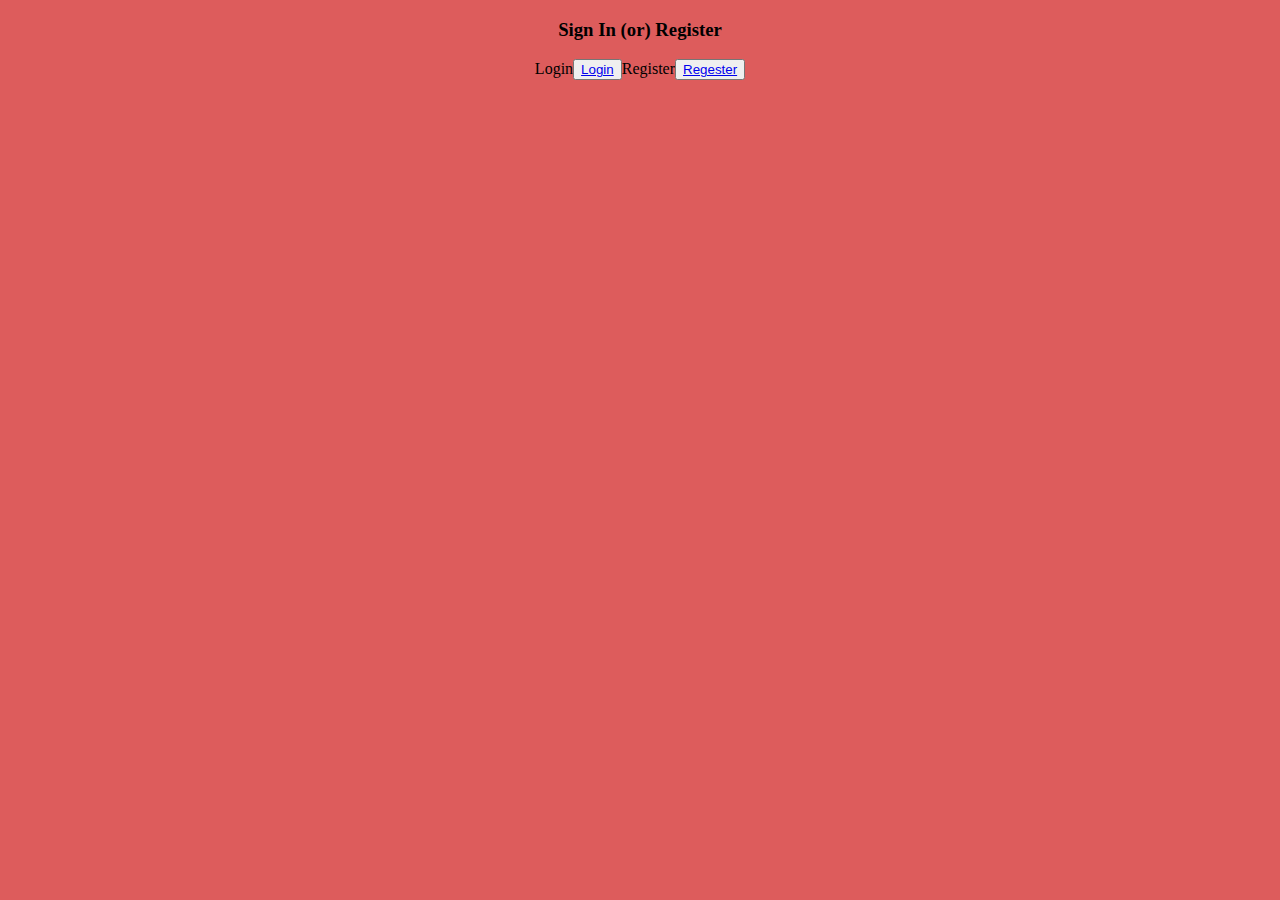
==== index.html @ 213df746 "web" ====
<!DOCTYPE html>
<html lang="en">

<head>
    <meta charset="UTF-8">
    <meta http-equiv="X-UA-Compatible" content="IE=edge">
    <meta name="viewport" content="width=device-width, initial-scale=1.0">
    <title>Sign in</title>
    <link rel="stylesheet" href="css/Signin.css">
</head>
<!-- <button><a href="login.html">Login</a></a></button>
      <button><a href="register.html">Regester</a></button> -->

<body id="dex">
    <form action="#">
        <center>
            <h3>Sign In (or) Register</h3>
            <table>
                <tr>
                    <td>
                        <tr> <label>Login</label></tr>
                        <button><a href="login.html">Login</a></a></button>
                    </td>
                    <td>
                        <tr> <label>Register</label></tr>
                        <button><a href="register.html">Regester</a></button>
                    </td>
                </tr>
            </table>
        </center>
    </form>

</body>

</html>
---- css/Signin.css ----
#dex {
    background-color: rgb(221, 92, 92);
}

#reg {
    background-color: bisque;
}

#login {
    background-color: cadetblue;
}

.regtable {
    outline: solid;
    margin: 50px;
    color: rgb(0, 0, 0);
    border-radius: 5px;
}
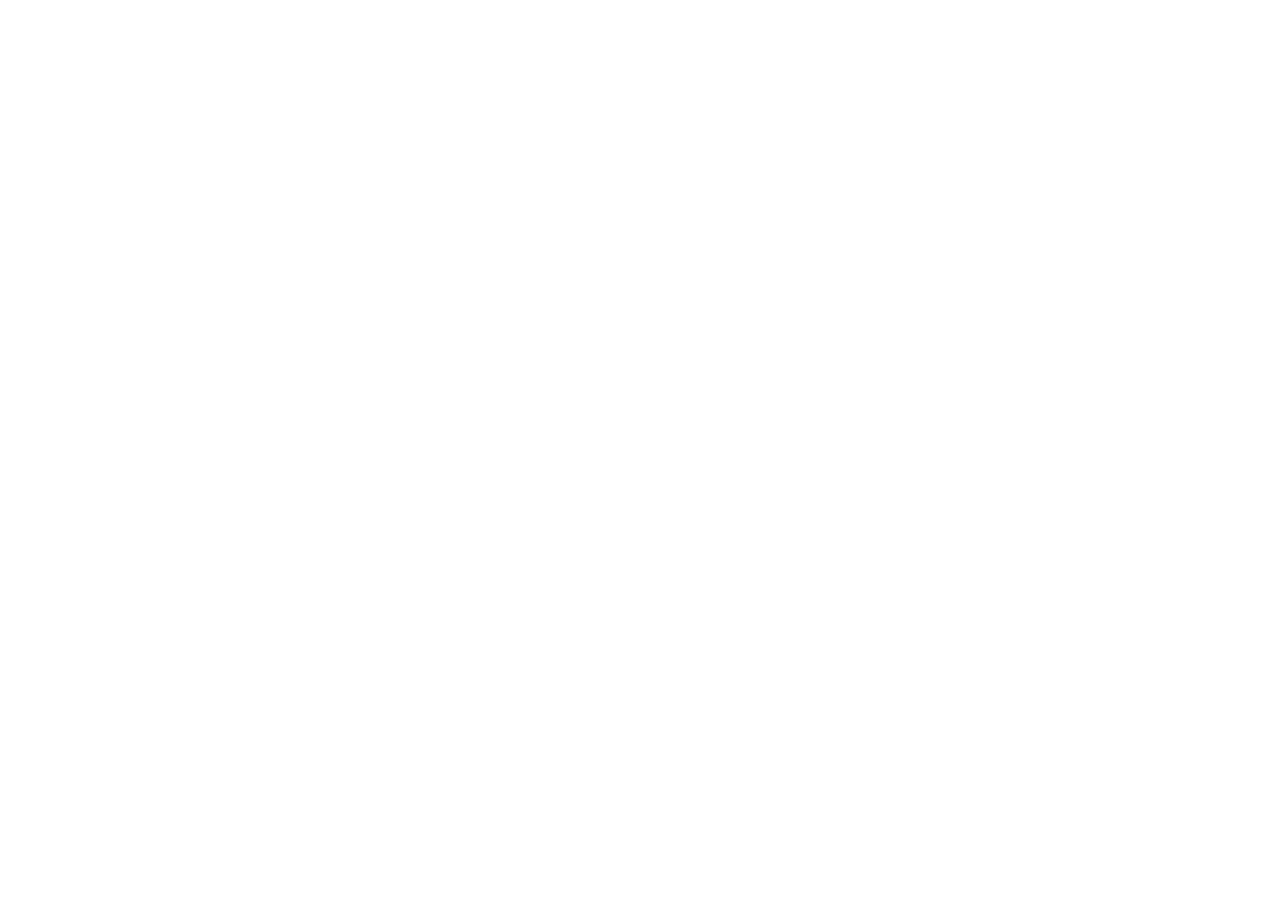
==== commit 8ecb3b67: "Update index.html" ====
--- a/index.html
+++ b/index.html
@@ -5,7 +5,7 @@
     <meta charset="UTF-8">
     <meta http-equiv="X-UA-Compatible" content="IE=edge">
     <meta name="viewport" content="width=device-width, initial-scale=1.0">
-    <title>Sign in</title>
+    <title>Sign in<title>
     <link rel="stylesheet" href="css/Signin.css">
 </head>
 <!-- <button><a href="login.html">Login</a></a></button>
@@ -32,4 +32,4 @@
 
 </body>
 
-</html>+</html>
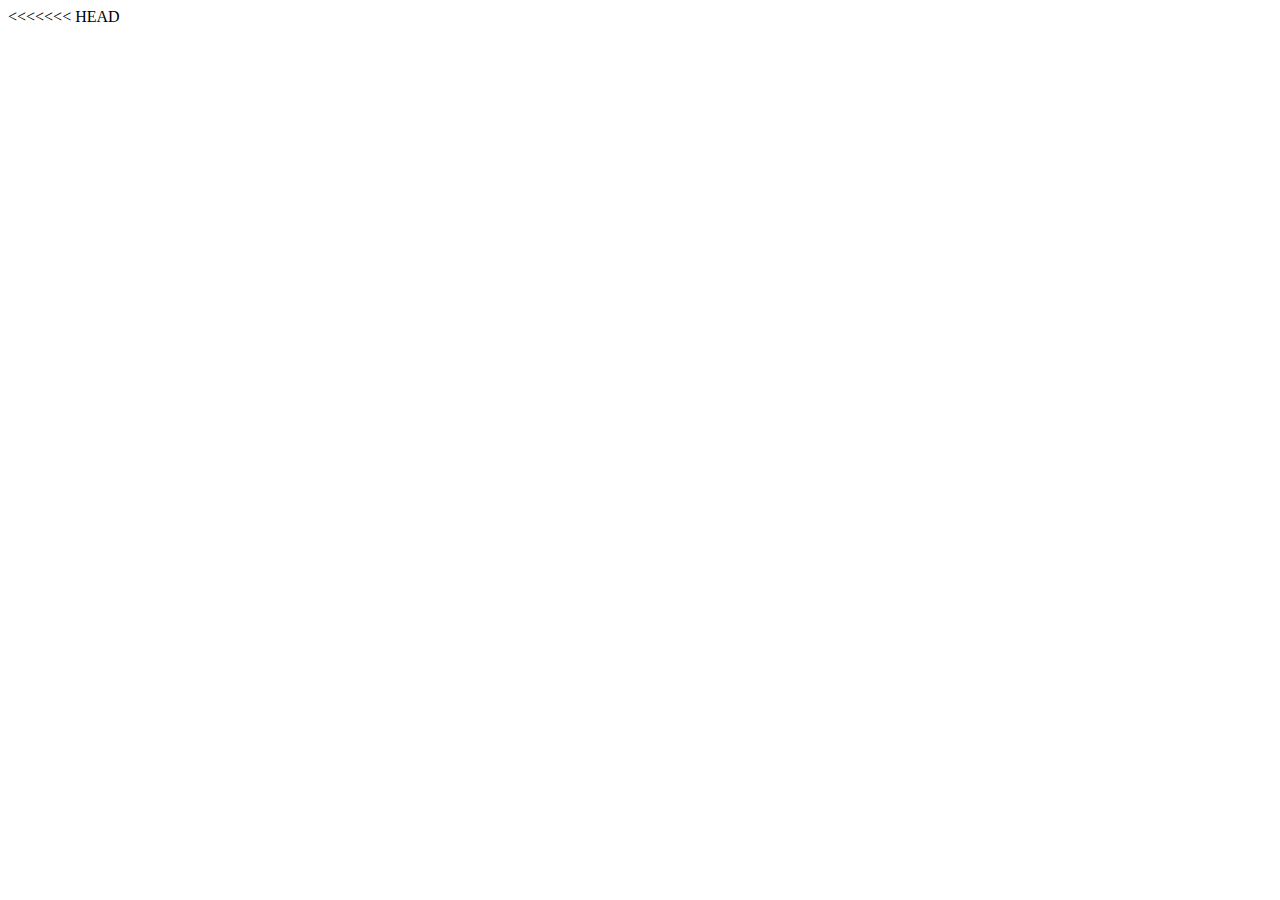
==== commit 40c7323e: "web" ====
--- a/index.html
+++ b/index.html
@@ -5,8 +5,14 @@
     <meta charset="UTF-8">
     <meta http-equiv="X-UA-Compatible" content="IE=edge">
     <meta name="viewport" content="width=device-width, initial-scale=1.0">
+<<<<<<< HEAD
+    <title>Sign in
+        <title>
+            <link rel="stylesheet" href="css/Signin.css">
+=======
     <title>Sign in<title>
     <link rel="stylesheet" href="css/Signin.css">
+>>>>>>> 8ecb3b674869d529e2af848a369c154a5e72825b
 </head>
 <!-- <button><a href="login.html">Login</a></a></button>
       <button><a href="register.html">Regester</a></button> -->
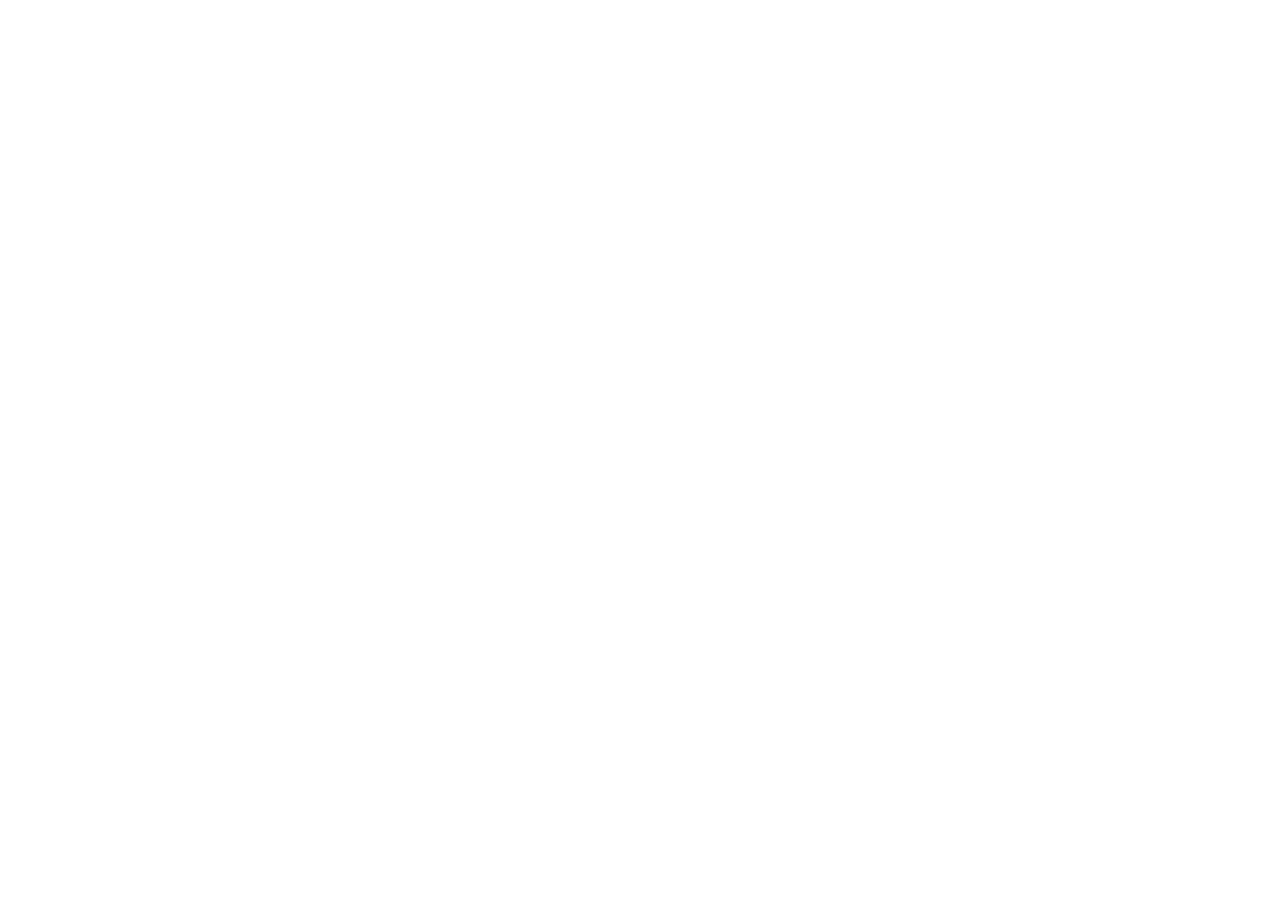
==== commit e56bd3e1: "Update index.html" ====
--- a/index.html
+++ b/index.html
@@ -5,14 +5,8 @@
     <meta charset="UTF-8">
     <meta http-equiv="X-UA-Compatible" content="IE=edge">
     <meta name="viewport" content="width=device-width, initial-scale=1.0">
-<<<<<<< HEAD
-    <title>Sign in
-        <title>
+    <title>Sign in <title>
             <link rel="stylesheet" href="css/Signin.css">
-=======
-    <title>Sign in<title>
-    <link rel="stylesheet" href="css/Signin.css">
->>>>>>> 8ecb3b674869d529e2af848a369c154a5e72825b
 </head>
 <!-- <button><a href="login.html">Login</a></a></button>
       <button><a href="register.html">Regester</a></button> -->
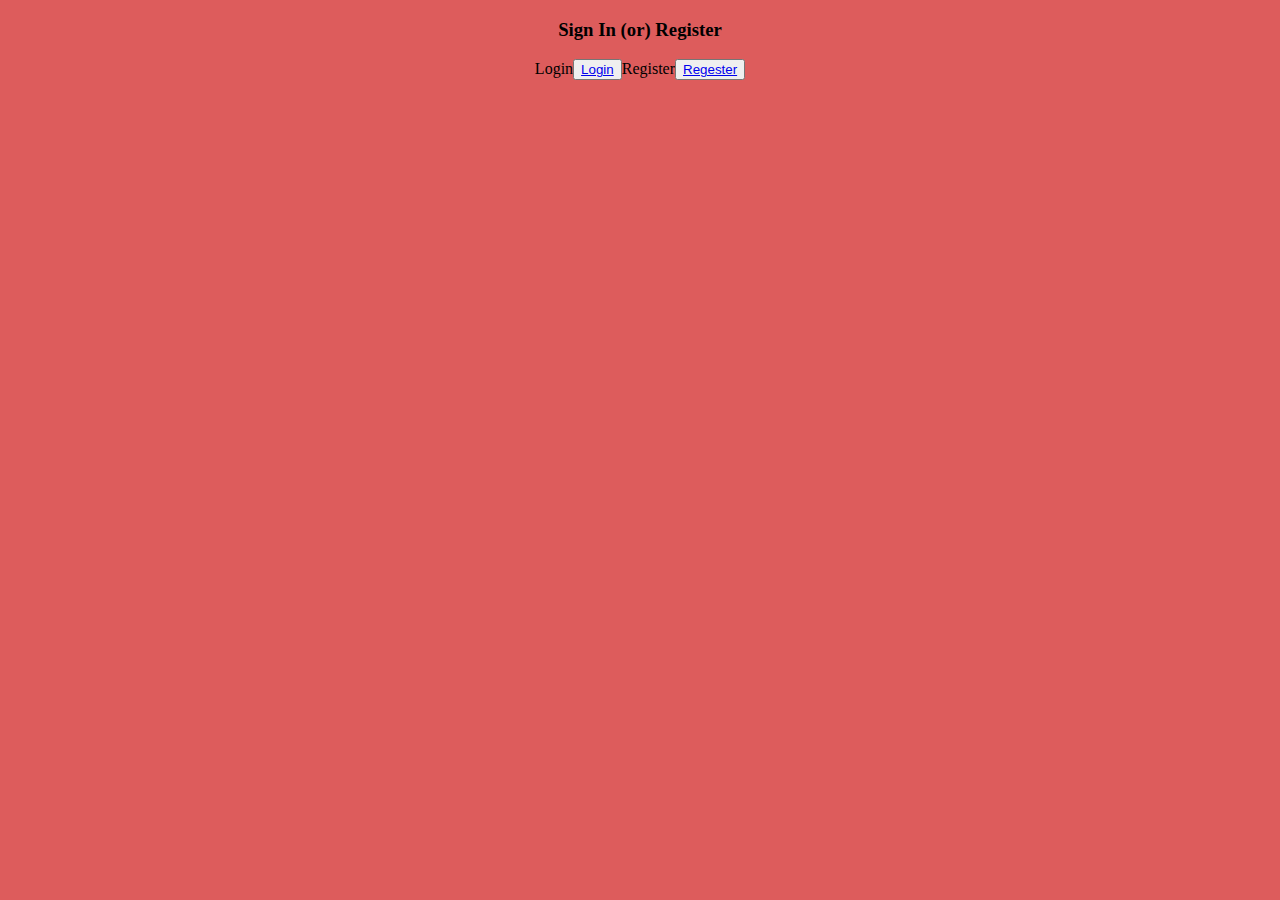
==== commit 197923f7: "Add files via upload" ====
--- a/index.html
+++ b/index.html
@@ -1,35 +1,35 @@
-<!DOCTYPE html>
-<html lang="en">
-
-<head>
-    <meta charset="UTF-8">
-    <meta http-equiv="X-UA-Compatible" content="IE=edge">
-    <meta name="viewport" content="width=device-width, initial-scale=1.0">
-    <title>Sign in <title>
-            <link rel="stylesheet" href="css/Signin.css">
-</head>
-<!-- <button><a href="login.html">Login</a></a></button>
-      <button><a href="register.html">Regester</a></button> -->
-
-<body id="dex">
-    <form action="#">
-        <center>
-            <h3>Sign In (or) Register</h3>
-            <table>
-                <tr>
-                    <td>
-                        <tr> <label>Login</label></tr>
-                        <button><a href="login.html">Login</a></a></button>
-                    </td>
-                    <td>
-                        <tr> <label>Register</label></tr>
-                        <button><a href="register.html">Regester</a></button>
-                    </td>
-                </tr>
-            </table>
-        </center>
-    </form>
-
-</body>
-
-</html>
+<!DOCTYPE html>
+<html lang="en">
+
+<head>
+    <meta charset="UTF-8">
+    <meta http-equiv="X-UA-Compatible" content="IE=edge">
+    <meta name="viewport" content="width=device-width, initial-scale=1.0">
+    <title>Sign in</title>
+    <link rel="stylesheet" href="css/Signin.css">
+</head>
+<!-- <button><a href="login.html">Login</a></a></button>
+      <button><a href="register.html">Regester</a></button> -->
+
+<body id="dex">
+    <form action="#">
+        <center>
+            <h3>Sign In (or) Register</h3>
+            <table>
+                <tr>
+                    <td>
+                        <tr> <label>Login</label></tr>
+                        <button><a href="login.html">Login</a></a></button>
+                    </td>
+                    <td>
+                        <tr> <label>Register</label></tr>
+                        <button><a href="register.html">Regester</a></button>
+                    </td>
+                </tr>
+            </table>
+        </center>
+    </form>
+
+</body>
+
+</html>--- a/css/Signin.css
+++ b/css/Signin.css
@@ -1,18 +1,18 @@
-#dex {
-    background-color: rgb(221, 92, 92);
-}
-
-#reg {
-    background-color: bisque;
-}
-
-#login {
-    background-color: cadetblue;
-}
-
-.regtable {
-    outline: solid;
-    margin: 50px;
-    color: rgb(0, 0, 0);
-    border-radius: 5px;
+#dex {
+    background-color: rgb(221, 92, 92);
+}
+
+#reg {
+    background-color: bisque;
+}
+
+#login {
+    background-color: cadetblue;
+}
+
+.regtable {
+    outline: solid;
+    margin: 50px;
+    color: rgb(0, 0, 0);
+    border-radius: 5px;
 }